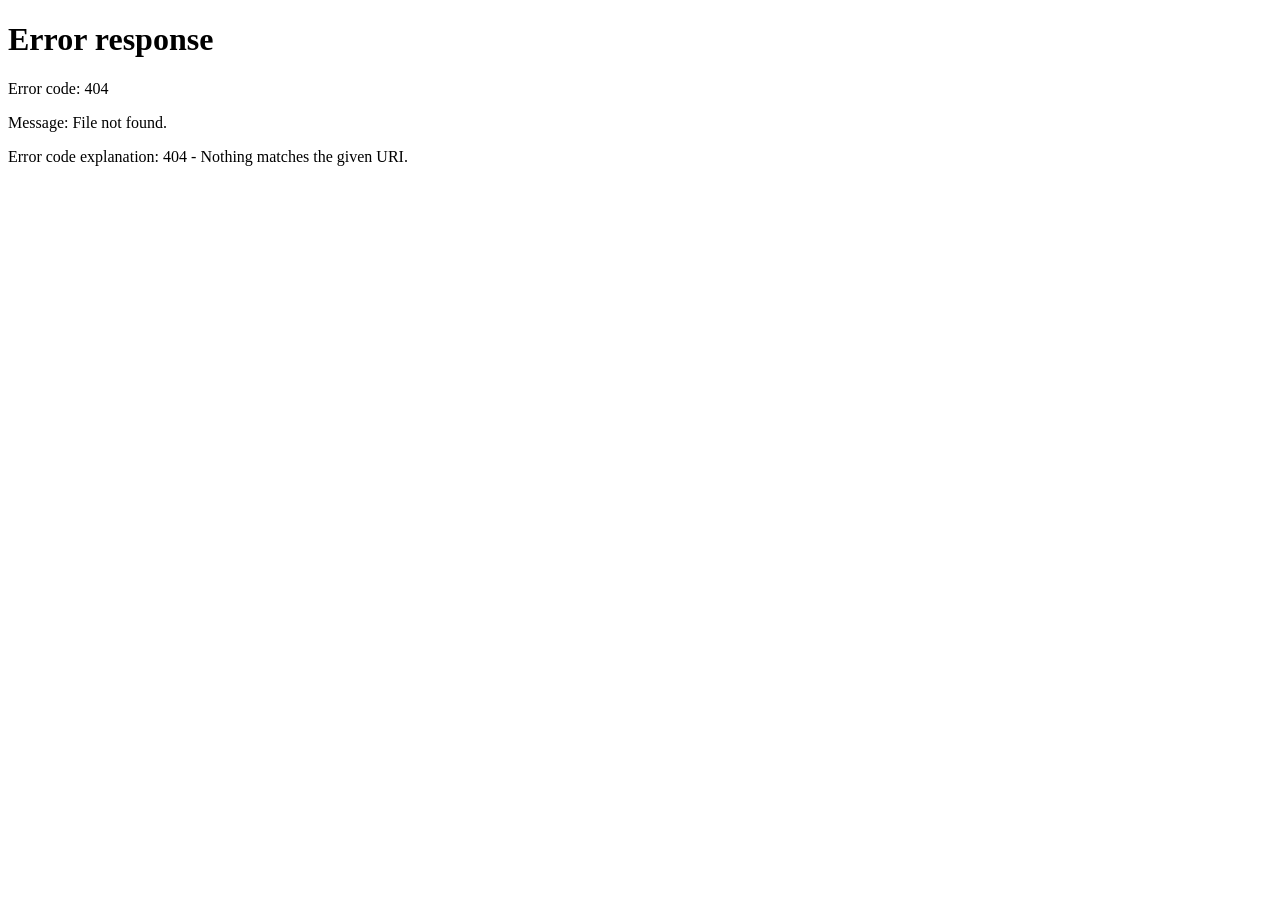
==== index.html @ 4ab1b3de "Add root page redirect to app landing page" ====
<!doctype html>
<html lang="en">
<head>
  <meta charset="utf-8" />
  <meta name="viewport" content="width=device-width,initial-scale=1" />
  <title>Open Scored App</title>
  <meta name="description" content="Open Scored App" />
  <style>
    body { font-family: sans-serif; margin: 0; padding: 24px; background: #0a2a43; color: #ffffff; }
    main { max-width: 460px; margin: 40px auto; background: #114164; border-radius: 14px; padding: 24px; }
    a { color: #9ad54b; }
  </style>
</head>
<body>
  <main>
    <h1>Scored</h1>
    <p><a id="openApp" href="/open.html">Open Scored App</a></p>
  </main>
  <script>
    (function () {
      var destination = "/open.html" + window.location.search + window.location.hash;
      document.getElementById("openApp").href = destination;
      window.location.replace(destination);
    })();
  </script>
</body>
</html>
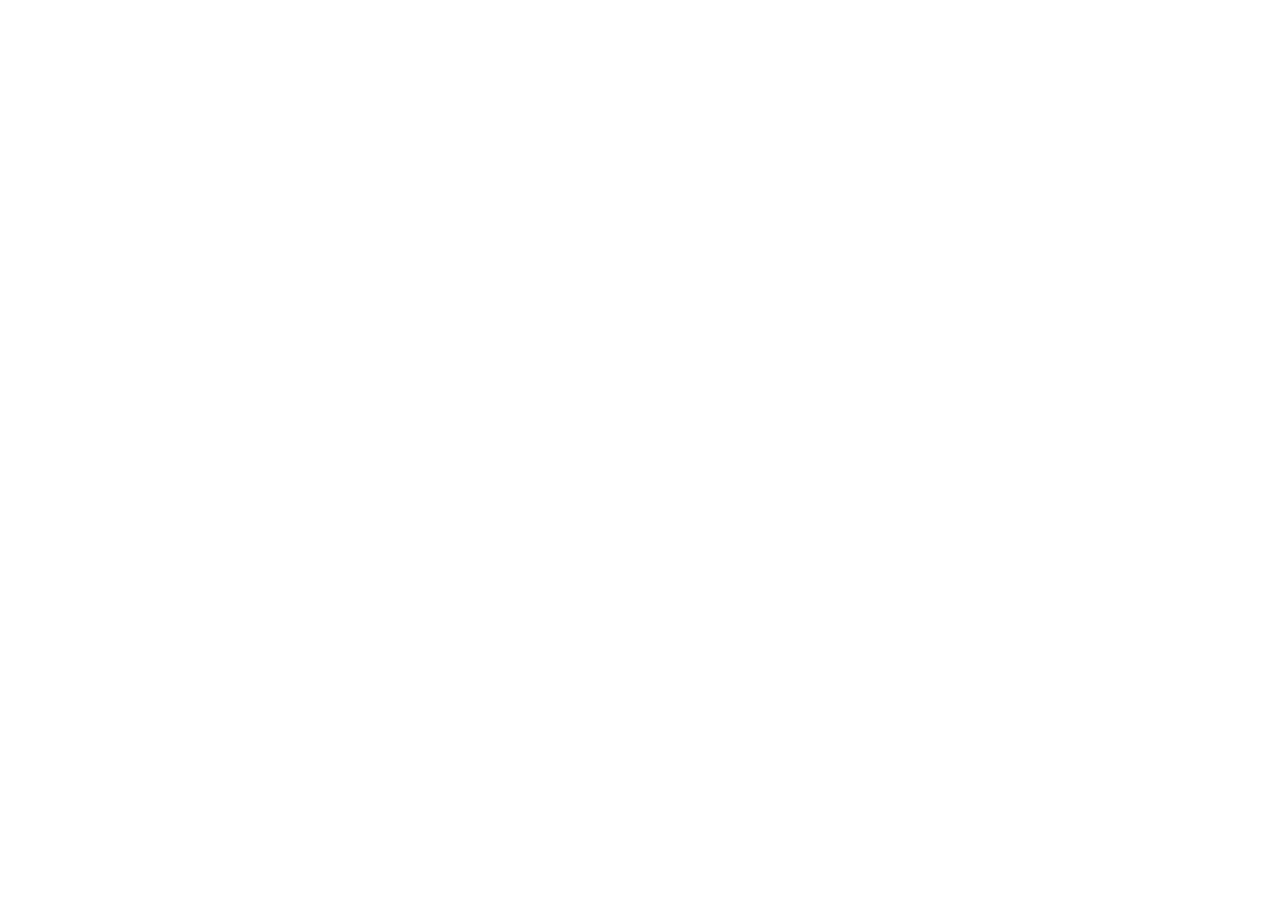
==== commit cf4eae8b: "Set redirect document canvas and fallback to black" ====
--- a/index.html
+++ b/index.html
@@ -3,11 +3,12 @@
 <head>
   <meta charset="utf-8" />
   <meta name="viewport" content="width=device-width,initial-scale=1" />
+  <meta name="theme-color" content="#000000" />
   <title>Open Scored App</title>
   <meta name="description" content="Open Scored App" />
   <style>
-    body { font-family: sans-serif; margin: 0; padding: 24px; background: #0a2a43; color: #ffffff; }
-    main { max-width: 460px; margin: 40px auto; background: #114164; border-radius: 14px; padding: 24px; }
+    body { font-family: sans-serif; margin: 0; padding: 24px; background: #000000; color: #ffffff; }
+    main { max-width: 460px; margin: 40px auto; background: #000000; border-radius: 14px; padding: 24px; }
     a { color: #9ad54b; }
   </style>
 </head>
